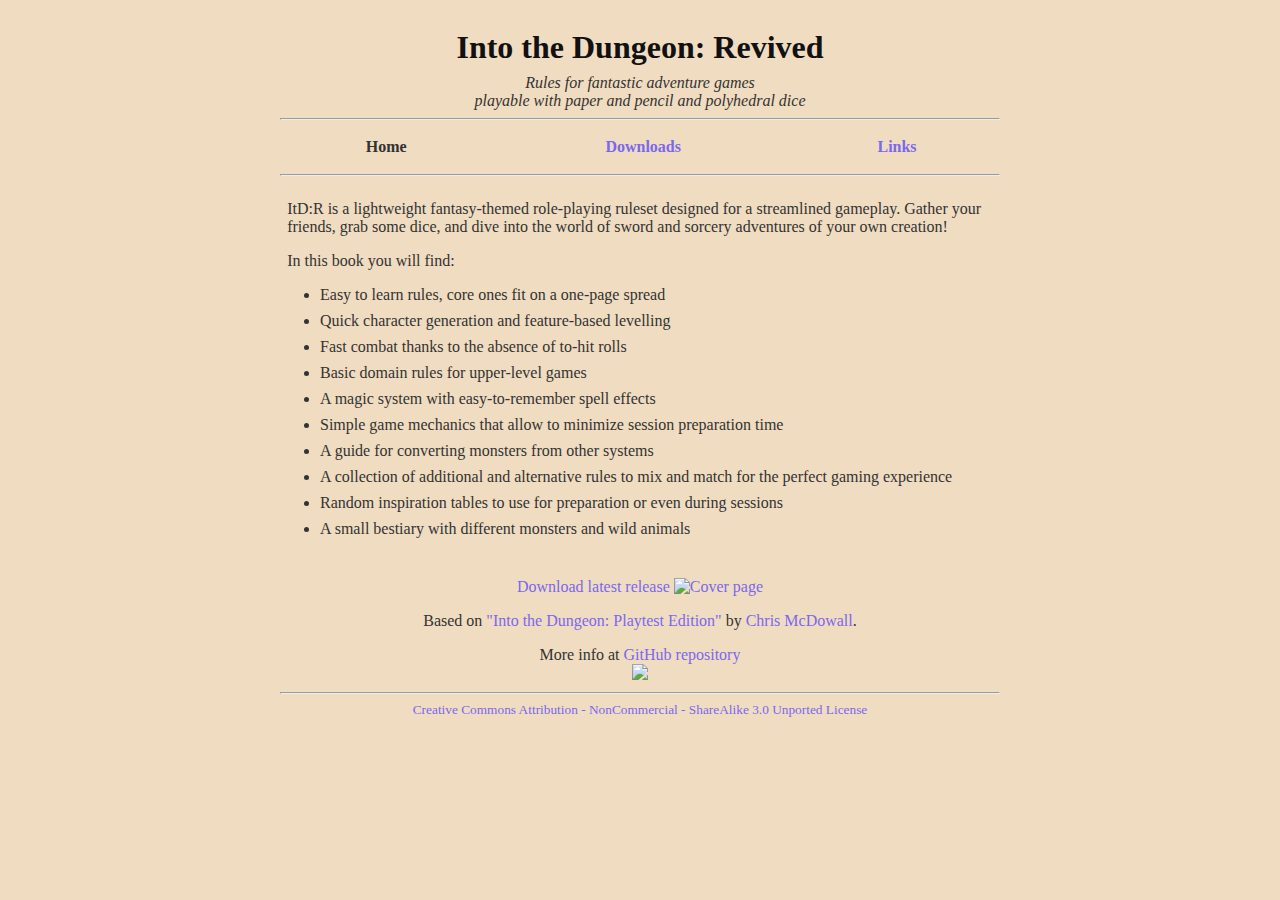
==== docs/index.html @ 642b0f34 "docs: minor wording changes" ====
<!DOCTYPE html>
<html lang="en">
<head>
    <meta charset="utf-8"/>

    <title>Into the Dungeon: Revived</title>

    <link rel="stylesheet" type="text/css" href="style.css" media="screen"/>
</head>
<body>
<main>
    <article>
        <h1>Into the Dungeon: Revived</h1>

        <i class="centered">Rules for fantastic adventure games<br/>
        playable with paper and pencil and polyhedral dice</i>
        <hr/>
        <table class="centered strong nowrap"><tr><td>Home</td><td><a href="downloads.html">Downloads</a></td><td><a href="links.html">Links</a></td></tr></table>
        <hr/>

        <p>
            ItD:R is a lightweight fantasy-themed role-playing ruleset designed for a streamlined gameplay. Gather your friends, grab some dice, and dive into the world of sword and sorcery adventures of your own creation!
        </p>
        <p>
            In this book you will find:
            <ul>
                <li>Easy to learn rules, core ones fit on a one-page spread</li>
                <li>Quick character generation and feature-based levelling</li>
                <li>Fast combat thanks to the absence of to-hit rolls</li>
                <li>Basic domain rules for upper-level games</li>
                <li>A magic system with easy-to-remember spell effects</li>
                <li>Simple game mechanics that allow to minimize session preparation time</li>
                <li>A guide for converting monsters from other systems</li>
                <li>A collection of additional and alternative rules to mix and match for the perfect gaming experience</li>
                <li>Random inspiration tables to use for preparation or even during sessions</li>
                <li>A small bestiary with different monsters and wild animals</li>
            </ul>
        </p>

        <p class="centered">
            <a href="downloads.html" target="_self">
                Download latest release
                <img    src="cover.png"
                        alt="Cover page"
                        title="Download latest release"
                />
            </a>
        </p>

        <p class="centered">
            Based on <a href="https://docs.google.com/file/d/0B6MR1KWIUR9UVVNjeUtvSDZTMUk" target="_blank">"Into the Dungeon: Playtest Edition"</a> by <a href="http://www.bastionland.com/" target="_blank">Chris McDowall</a>.
        </p>

        <p class="centered">
            More info at <a href="https://github.com/Vladar4/itdr" target="_blank">GitHub repository
            <br/>
            <img    src="bottom_index.png"
                    width=50%
            />
            </a>
        </p>

        <hr/>

        <sup class="centered">
            <a href="https://creativecommons.org/licenses/by-nc-sa/3.0/" target="_blank">Creative Commons Attribution - NonCommercial - ShareAlike 3.0 Unported License</a>
        </sup>

    </article>

</main>
</body>
</html>
---- docs/style.css ----
/* REFERENCE
--min-width: 20rem;
--max-width: 45rem;
*/

html {
    box-sizing: border-box;
}

*, *:before, *:after {
    box-sizing: inherit;
}

body {
    padding-left: 0;
    padding-right: 0;
    margin-left: 0;
    margin-right: 0;
    color: #333;
    background-color: #f0dcc0;
    font-family: sans-serif:
    overflow-y: scroll;
}

main {
    display: flex;
    flex-direction: row;
    flex-wrap: wrap;
    justify-content: flex-start;
}

article {
    display: flex;
    flex-direction: column;
}

article, footer, p, table {
    min-width: 20rem;
    max-width: 45rem;
    width: 98%;
    margin: 0 auto;
}


h1, h2, h3, h4 {
    color: #111;
    text-align: center;
    margin-bottom: 0.5rem;
}

hr {
    color: #333;
    width: 100%;
}

.centered {
    text-align: center;
}

.nowrap {
    white-space: nowrap;
}

.strong {
    font-weight: bold;
}

a {
    text-decoration: none;
}

a:link {
    color: mediumslateblue;
}

a:visited {
    color: darkslateblue;
}

a:hover {
    color: slateblue;
}

a:active {
    color: mediumpurple;
}

img {
    max-width: 100%;
    height: auto;
}

p {
    margin-top: 1rem;
    margin-bottom: 0rem;
}

table {
    border-spacing: 5px;
}

td {
    padding: 5px;
}

td > input[type=button] {
    width: 100%;
}

td > select {
    width: 100%;
}

ul {
    margin-bottom: 0rem;
    list-style-image: url(starredbullet.svg) ;
}

li {
    margin-bottom: 0.5rem;
}

/* NAVIGATION */

.nav {
    display: flex;
    justify-content: center;
    align-items: center;
    position: relative;
    height: 40px;
    width: 100%;
    white-space: nowrap;
    font-weight: bold;
}

.nav > .nav-button {
    display: none;
}

.nav-links {
    display: inline;
    float: left;
    font-size: 16px;
}

.nav-links > a {
    display: inline-block;
    padding: 10px 10px 10px 10px;
    text-decoration: none;
}

.nav-links > a:hover {
    background: #ffecd0;
}

.nav-current {
    background: #ffecd0;
}

.nav > #nav-check {
    display: none;
}

@media (max-width:720px) {
    .nav > .nav-button {
        display: inline-block;
        position: absolute;
        left: 12px;
        top: 8px;
    }

    .nav > .nav-btn > label {
        display: inline-block;
        width: 40px;
        height: 40px;
        padding: 10px;
    }

    .nav > .nav-button > label > span {
        display: block;
        width: 24px;
        height: 10px;
        border-top: 2px solid #333;
    }

    .nav > .nav-links {
        position: absolute;
        display: block;
        width: 100%;
        background-color: #f0dcc0;
        height: 0px;
        transition: all 0.3s ease-in;
        overflow-y: hidden;
        top: 64px;
        left: 0px;
    }

    .nav > .nav-links > a {
        display: block;
        width: 100%;
    }

    .nav-current {
        border: 0px;
        background: #ffecd0;
    }

    .nav > #nav-check:not(:checked) ~ .nav-links {
        height: 0px;
    }

    .nav > #nav-check:checked ~ .nav-links {
        height: calc(100vh - 40px);
        overflow-y: auto;
    }
}
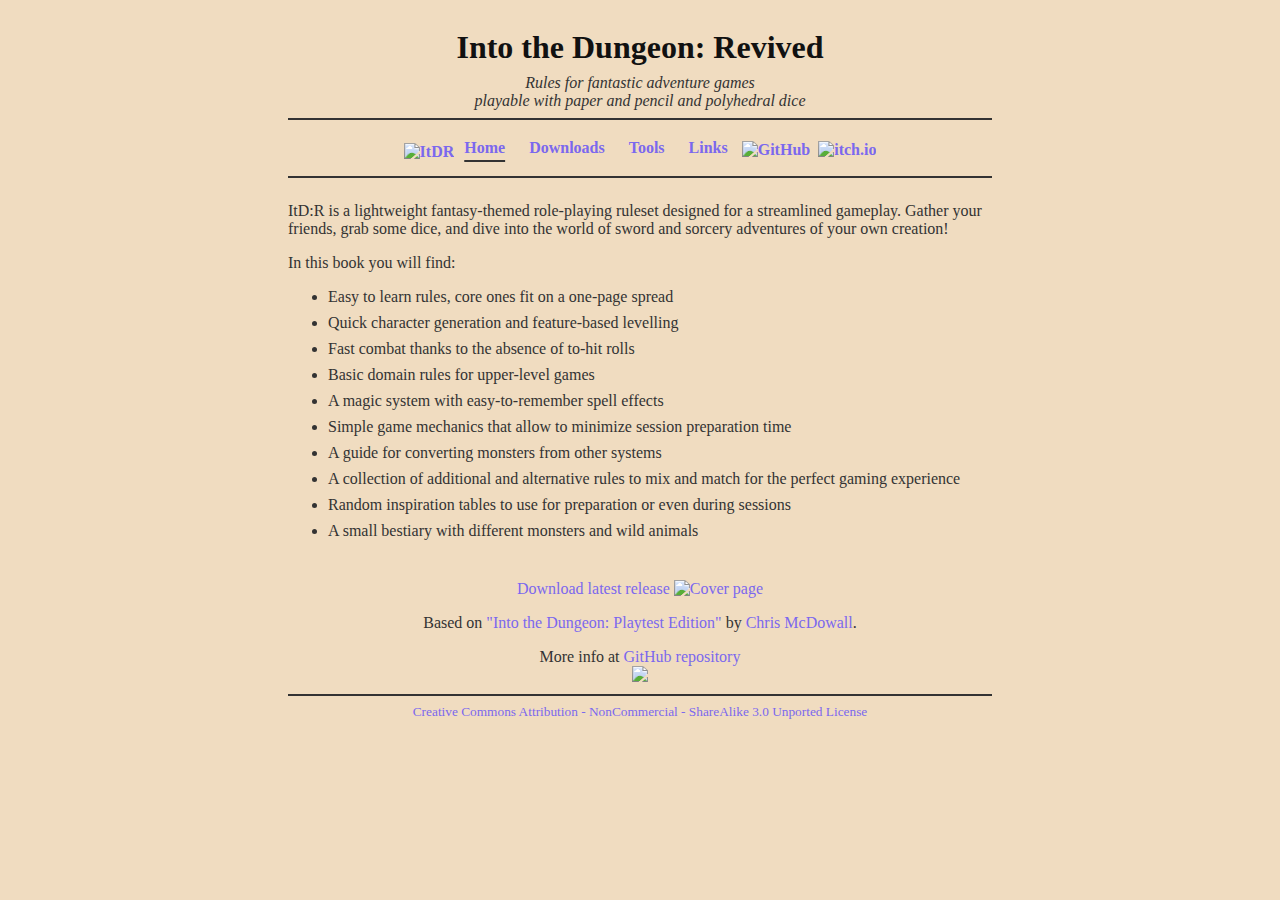
==== commit 5b680a05: "docs: custom horizontal lines, fixed font declaration" ====
--- a/docs/index.html
+++ b/docs/index.html
@@ -2,10 +2,12 @@
 <html lang="en">
 <head>
     <meta charset="utf-8"/>
+    <meta name="viewport" content="width=device-width, initial-scale=1.0">
 
     <title>Into the Dungeon: Revived</title>
 
     <link rel="stylesheet" type="text/css" href="style.css" media="screen"/>
+    <link rel="shortcut icon" type="image/x-icon" href="favicon.ico"/>
 </head>
 <body>
 <main>
@@ -14,9 +16,29 @@
 
         <i class="centered">Rules for fantastic adventure games<br/>
         playable with paper and pencil and polyhedral dice</i>
-        <hr/>
-        <table class="centered strong nowrap"><tr><td>Home</td><td><a href="downloads.html">Downloads</a></td><td><a href="links.html">Links</a></td></tr></table>
-        <hr/>
+        <div class="hr"></div>
+        <nav class="nav">
+            <input type="checkbox" id="nav-check">
+            <div class="nav-button"><label for="nav-check"><span></span><span></span><span></span></label></div>
+            <div class="nav-left">
+                <a href="#"><img src="logo_itdr.svg" alt="ItDR" title="ItDR home page"/></a>
+            </div>
+            <div class="nav-links">
+                <a class="nav-current" href="#">Home</a>
+                <a href="downloads.html">Downloads</a>
+                <a href="tools.html">Tools</a>
+                <a href="links.html">Links</a>
+            </div>
+            <div class="nav-right">
+                <a href="https://github.com/Vladar4/itdr" target="_blank">
+                    <img src="logo_github.svg" alt="GitHub" title="ItDR GitHub page" />
+                </a>
+                <a href="https://vladar.itch.io/into-the-dungeon-revived" target="_blank">
+                    <img src="logo_itchio.svg" alt="itch.io" title="ItDR itch.io page" />
+                </a>
+            </div>
+        </nav>
+        <div class="hr"></div>
 
         <p>
             ItD:R is a lightweight fantasy-themed role-playing ruleset designed for a streamlined gameplay. Gather your friends, grab some dice, and dive into the world of sword and sorcery adventures of your own creation!
@@ -60,7 +82,7 @@
             </a>
         </p>
 
-        <hr/>
+        <div class="hr"></div>
 
         <sup class="centered">
             <a href="https://creativecommons.org/licenses/by-nc-sa/3.0/" target="_blank">Creative Commons Attribution - NonCommercial - ShareAlike 3.0 Unported License</a>
--- a/docs/style.css
+++ b/docs/style.css
@@ -1,6 +1,8 @@
 /* REFERENCE
 --min-width: 20rem;
 --max-width: 45rem;
+--color: #333;
+--background-color: #f0dcc0;
 */
 
 html {
@@ -18,7 +20,7 @@
     margin-right: 0;
     color: #333;
     background-color: #f0dcc0;
-    font-family: sans-serif:
+    font: 1em serif;
     overflow-y: scroll;
 }
 
@@ -32,12 +34,14 @@
 article {
     display: flex;
     flex-direction: column;
+    padding-left: 0.5em;
+    padding-right: 0.5em;
 }
 
 article, footer, p, table {
     min-width: 20rem;
     max-width: 45rem;
-    width: 98%;
+    width: 100%;
     margin: 0 auto;
 }
 
@@ -50,6 +54,13 @@
 
 hr {
     color: #333;
+    width: 100%;
+}
+
+div.hr {
+    border-bottom: 2px solid #333;
+    margin-top: 0.5rem;
+    margin-bottom: 0.5rem;
     width: 100%;
 }
 
@@ -133,6 +144,19 @@
     font-weight: bold;
 }
 
+.nav-left img {
+    position: relative;
+    top: 4px;
+    height: 48px;
+}
+
+.nav-right img {
+    position: relative;
+    top: 2px;
+    height: 36px;
+    padding-left: 4px;
+}
+
 .nav > .nav-button {
     display: none;
 }
@@ -146,7 +170,6 @@
 .nav-links > a {
     display: inline-block;
     padding: 10px 10px 10px 10px;
-    text-decoration: none;
 }
 
 .nav-links > a:hover {
@@ -154,7 +177,8 @@
 }
 
 .nav-current {
-    background: #ffecd0;
+    text-decoration: underline #333 2px;
+    text-underline-offset: 1ex;
 }
 
 .nav > #nav-check {
@@ -202,7 +226,8 @@
 
     .nav-current {
         border: 0px;
-        background: #ffecd0;
+        text-decoration: underline #333 2px;
+        text-underline-offset: 1ex;
     }
 
     .nav > #nav-check:not(:checked) ~ .nav-links {
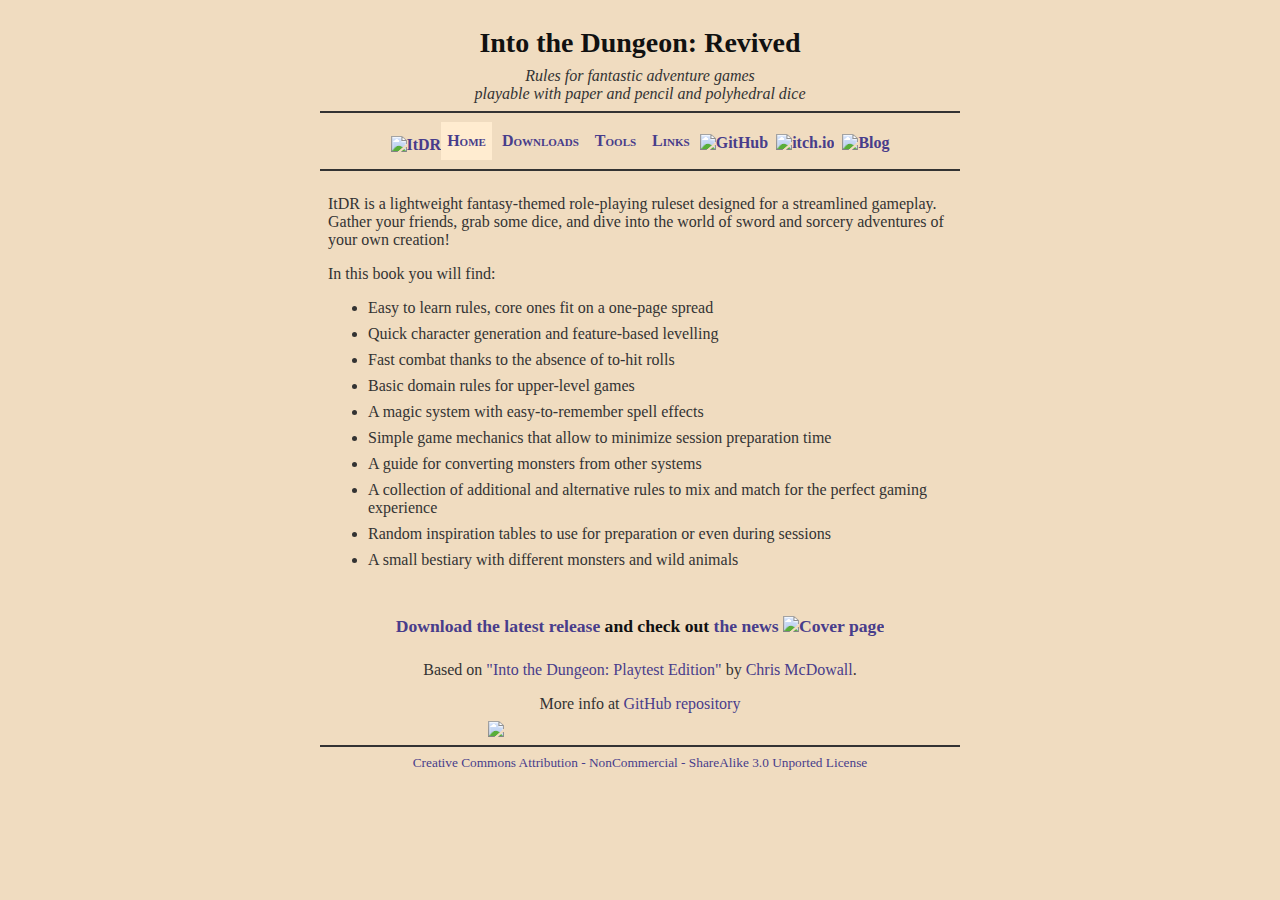
==== commit 99e02962: "docs: added more links" ====
--- a/docs/index.html
+++ b/docs/index.html
@@ -3,6 +3,21 @@
 <head>
     <meta charset="utf-8"/>
     <meta name="viewport" content="width=device-width, initial-scale=1.0">
+
+    <meta property="og:type" content="website">
+    <meta property="og:site_name" content="Into the Dungeon: Revived">
+    <meta property="twitter:card" content="summary">
+
+    <meta name="title" content="Into the Dungeon: Revived">
+    <meta property="og:title" content="Into the Dungeon: Revived">
+    <meta property="twitter:title" content="Into the Dungeon: Revived">
+
+    <meta name="description" content="ItDR is a lightweight fantasy-themed role-playing ruleset designed for a streamlined gameplay.">
+    <meta property="og:description" content="ItDR is a lightweight fantasy-themed role-playing ruleset designed for a streamlined gameplay.">
+    <meta property="twitter:description" content="ItDR is a lightweight fantasy-themed role-playing ruleset designed for a streamlined gameplay.">
+
+    <meta property="og:image" content="https://vladar4.github.io/itdr/logo_itdr.png">
+    <meta property="twitter:image" content="https://vladar4.github.io/itdr/logo_itdr.png">
 
     <title>Into the Dungeon: Revived</title>
 
@@ -11,13 +26,13 @@
 </head>
 <body>
 <main>
-    <article>
+    <header>
         <h1>Into the Dungeon: Revived</h1>
 
-        <i class="centered">Rules for fantastic adventure games<br/>
-        playable with paper and pencil and polyhedral dice</i>
+        <div class="subtitle">Rules for fantastic adventure games<br/>
+        playable with paper and pencil and polyhedral dice</div>
         <div class="hr"></div>
-        <nav class="nav">
+        <nav>
             <input type="checkbox" id="nav-check">
             <div class="nav-button"><label for="nav-check"><span></span><span></span><span></span></label></div>
             <div class="nav-left">
@@ -36,12 +51,17 @@
                 <a href="https://vladar.itch.io/into-the-dungeon-revived" target="_blank">
                     <img src="logo_itchio.svg" alt="itch.io" title="ItDR itch.io page" />
                 </a>
+                <a href="https://vladar.bearblog.dev/" target="_blank">
+                    <img src="logo_blog.svg" alt="Blog" title="Vladar's Blog" />
+                </a>
             </div>
         </nav>
         <div class="hr"></div>
+    </header>
 
+    <article>
         <p>
-            ItD:R is a lightweight fantasy-themed role-playing ruleset designed for a streamlined gameplay. Gather your friends, grab some dice, and dive into the world of sword and sorcery adventures of your own creation!
+            ItDR is a lightweight fantasy-themed role-playing ruleset designed for a streamlined gameplay. Gather your friends, grab some dice, and dive into the world of sword and sorcery adventures of your own creation!
         </p>
         <p>
             In this book you will find:
@@ -59,15 +79,16 @@
             </ul>
         </p>
 
-        <p class="centered">
+        <h4 class="centered">
+            <a href="downloads.html" target="_self">Download the latest release</a> and check out <a href="https://vladar.bearblog.dev/blog/?q=itdr" target="_blank">the news</a>
+
             <a href="downloads.html" target="_self">
-                Download latest release
-                <img    src="cover.png"
+                <img    src="cover.jpg"
                         alt="Cover page"
                         title="Download latest release"
                 />
             </a>
-        </p>
+        </h4>
 
         <p class="centered">
             Based on <a href="https://docs.google.com/file/d/0B6MR1KWIUR9UVVNjeUtvSDZTMUk" target="_blank">"Into the Dungeon: Playtest Edition"</a> by <a href="http://www.bastionland.com/" target="_blank">Chris McDowall</a>.
@@ -75,21 +96,17 @@
 
         <p class="centered">
             More info at <a href="https://github.com/Vladar4/itdr" target="_blank">GitHub repository
-            <br/>
-            <img    src="bottom_index.png"
-                    width=50%
-            />
+            <span class="bottom"><img src="bottom_index.png"/></span>
             </a>
         </p>
+    </article>
 
+    <footer>
         <div class="hr"></div>
-
         <sup class="centered">
             <a href="https://creativecommons.org/licenses/by-nc-sa/3.0/" target="_blank">Creative Commons Attribution - NonCommercial - ShareAlike 3.0 Unported License</a>
         </sup>
-
-    </article>
-
+    </footer>
 </main>
 </body>
 </html>
--- a/docs/style.css
+++ b/docs/style.css
@@ -1,8 +1,10 @@
 /* REFERENCE
 --min-width: 20rem;
---max-width: 45rem;
+--max-width: 40rem;
 --color: #333;
 --background-color: #f0dcc0;
+--hover-color: #ffecd0;
+--active-color: #fffce0;
 */
 
 html {
@@ -20,15 +22,32 @@
     margin-right: 0;
     color: #333;
     background-color: #f0dcc0;
-    font: 1em serif;
+    font-size: 16px;
+    font-family:
+        "Cambria",
+        "Hoefler Text",
+        "Utopia",
+        "Liberation Serif",
+        "Nimbus Roman No9 L Regular",
+        "Times",
+        "Times New Roman",
+        serif;
     overflow-y: scroll;
 }
 
 main {
     display: flex;
-    flex-direction: row;
+    flex-direction: column;
     flex-wrap: wrap;
     justify-content: flex-start;
+    min-width: 20rem;
+}
+
+article, header, footer, p, table {
+    min-width: 19rem;
+    max-width: 40rem;
+    width: 100%;
+    margin: 0 auto;
 }
 
 article {
@@ -38,13 +57,9 @@
     padding-right: 0.5em;
 }
 
-article, footer, p, table {
-    min-width: 20rem;
-    max-width: 45rem;
-    width: 100%;
-    margin: 0 auto;
-}
-
+footer {
+    text-align: center;
+}
 
 h1, h2, h3, h4 {
     color: #111;
@@ -52,6 +67,27 @@
     margin-bottom: 0.5rem;
 }
 
+h1 {
+    font-size: 1.75rem;
+}
+
+h2 {
+    font-size: 1.5rem;
+}
+
+h3 {
+    font-size: 1.25rem;
+}
+
+h4 {
+    font-size: 1.1rem;
+}
+
+.subtitle {
+    text-align: center;
+    font-style: italic;
+}
+
 hr {
     color: #333;
     width: 100%;
@@ -68,6 +104,15 @@
     text-align: center;
 }
 
+.compact {
+    width:0.1%;
+    white-space: nowrap;
+}
+
+.wrap {
+    white-space: normal;
+}
+
 .nowrap {
     white-space: nowrap;
 }
@@ -76,12 +121,24 @@
     font-weight: bold;
 }
 
+.inline-block {
+    display: inline-block;
+}
+
+.highlight {
+    /* background-color: #ffecd0; */
+    margin-top: 0.5rem;
+    margin-bottom: 0.5rem;
+    padding-bottom: 1em;
+    border: 1px dotted #333;
+}
+
 a {
     text-decoration: none;
 }
 
 a:link {
-    color: mediumslateblue;
+    color: darkslateblue;
 }
 
 a:visited {
@@ -101,6 +158,33 @@
     height: auto;
 }
 
+.bottom {
+    overflow: hidden;
+    display: flex;
+    justify-content: center;
+    margin-top: 1ex;
+}
+
+.bottom img {
+    width: 19rem;
+}
+
+input[type=button], select {
+    background-color: #f0dcc0;
+    border: 1px solid black;
+    padding: 10px 6px 10px 6px; /* top right bottom left */
+    transition: 0.3s;
+    width: 100%;
+}
+
+input[type=button]:hover {
+    background-color: #ffecd0;
+}
+
+input[type=button]:active {
+    background-color: #fffce0;
+}
+
 p {
     margin-top: 1rem;
     margin-bottom: 0rem;
@@ -114,26 +198,91 @@
     padding: 5px;
 }
 
-td > input[type=button] {
-    width: 100%;
-}
-
-td > select {
-    width: 100%;
-}
-
 ul {
     margin-bottom: 0rem;
-    list-style-image: url(starredbullet.svg) ;
+    list-style-image: url(starredbullet.svg);
+}
+
+.ul2 {
+    margin-bottom: 0rem;
+    list-style-image: url(adfbullet48.svg);
 }
 
 li {
     margin-bottom: 0.5rem;
 }
 
+/* CONTAINERS */
+
+.flex-container {
+    display: flex;
+    flex-flow: row wrap;
+    justify-content: space-evenly;
+    align-items: center;
+}
+
+.flex-item {
+    margin: 8px;
+}
+
+.flex-nowrap {
+    flex-wrap: nowrap;
+}
+
+/* TABS */
+
+.tab-menu {
+    overflow: hidden;
+    display: flex;
+    flex-wrap: wrap;
+    flex-grow: 1;
+    flex-shrink: 0;
+    justify-content: space-around;
+    align-items: center;
+    width: 100%;
+}
+
+.tab-link {
+    background-color: inherit;
+    float: left;
+    color: darkslateblue;
+    font-family: inherit;
+    font-size: 1rem;
+    font-variant: small-caps;
+    font-weight: bold;
+    border: none;
+    padding: 10px 20px 10px 20px; /* top right bottom left */
+    margin: 2px;
+    transition: 0.3s;
+    flex-basis: auto;
+    flex-grow: 1;
+    flex-shrink: 0;
+    flex-grow: 9999;
+}
+
+.tab-link:hover {
+    color: slateblue;
+    background-color: #ffecd0;
+}
+
+.tab-link:active {
+    color: mediumpurple;
+    background-color: #fffce0;
+}
+
+.tab-link.active {
+    background-color: #ffecd0;
+}
+
+.tab {
+    display: none;
+    padding: 0px;
+    border: 0px;
+}
+
 /* NAVIGATION */
 
-.nav {
+nav {
     display: flex;
     justify-content: center;
     align-items: center;
@@ -157,86 +306,129 @@
     padding-left: 4px;
 }
 
-.nav > .nav-button {
+nav > .nav-button {
     display: none;
 }
 
 .nav-links {
     display: inline;
     float: left;
-    font-size: 16px;
+    font-size: 1rem;
+    font-variant: small-caps;
+    transition: 0.3s;
 }
 
 .nav-links > a {
     display: inline-block;
-    padding: 10px 10px 10px 10px;
+    padding: 10px 6px 10px 6px; /* top right bottom left */
+    transition: 0.3s;
 }
 
 .nav-links > a:hover {
     background: #ffecd0;
 }
 
+.nav-links > a:active {
+    background: #fffce0;
+}
+
 .nav-current {
-    text-decoration: underline #333 2px;
-    text-underline-offset: 1ex;
-}
-
-.nav > #nav-check {
+    /*
+     * text-decoration: underline #333 2px;
+     * text-underline-offset: 1ex;
+     */
+    background-color: #ffecd0;
+}
+
+nav > #nav-check {
     display: none;
 }
 
-@media (max-width:720px) {
-    .nav > .nav-button {
+/* MOBILE */
+
+@media (max-width:480px) {
+    h1 {
+        font-size: 7vw;
+    }
+
+    .subtitle {
+        font-size: 4vw;
+    }
+
+    .inline-block {
+        display: block;
+    }
+
+    /* NAVIGATION */
+
+    nav > .nav-button {
         display: inline-block;
         position: absolute;
-        left: 12px;
-        top: 8px;
-    }
-
-    .nav > .nav-btn > label {
+        left: 8px;
+        top: -2px;
+        transition: 0.3s;
+    }
+
+    nav > .nav-button:hover {
+        background: #ffecd0;
+    }
+
+    nav > .nav-button:active {
+        background: #fffce0;
+    }
+
+    nav > .nav-button > label {
         display: inline-block;
-        width: 40px;
+        width: 44px;
         height: 40px;
         padding: 10px;
     }
 
-    .nav > .nav-button > label > span {
+    nav > .nav-button > label > span {
         display: block;
         width: 24px;
-        height: 10px;
+        height: 11px;
         border-top: 2px solid #333;
     }
 
-    .nav > .nav-links {
+    nav > .nav-links {
         position: absolute;
         display: block;
-        width: 100%;
+        width: 8rem;
         background-color: #f0dcc0;
         height: 0px;
         transition: all 0.3s ease-in;
         overflow-y: hidden;
-        top: 64px;
+        top: 50px;
         left: 0px;
-    }
-
-    .nav > .nav-links > a {
+        border-right: 2px solid #333;
+    }
+
+    nav > .nav-links > a {
         display: block;
         width: 100%;
     }
 
     .nav-current {
         border: 0px;
+        /*
         text-decoration: underline #333 2px;
         text-underline-offset: 1ex;
-    }
-
-    .nav > #nav-check:not(:checked) ~ .nav-links {
+        */
+    }
+
+    nav > #nav-check:not(:checked) ~ .nav-links {
         height: 0px;
     }
 
-    .nav > #nav-check:checked ~ .nav-links {
+    nav > #nav-check:checked ~ .nav-links {
         height: calc(100vh - 40px);
         overflow-y: auto;
     }
-}
-
+
+    .nav-left, .nav-right img {
+        padding-left: 12px;
+        padding-right: 12px;
+    }
+}
+
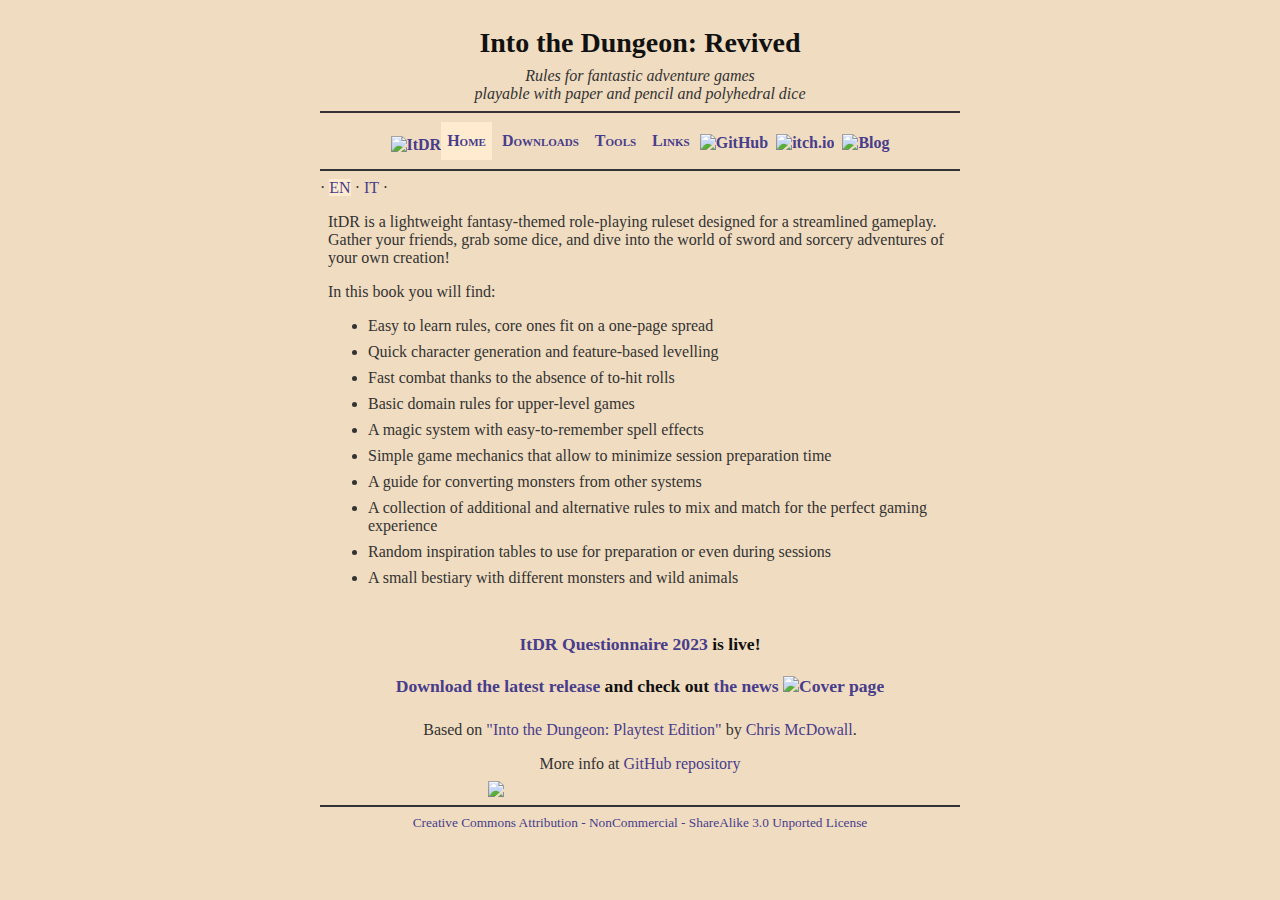
==== commit f3b8a80d: "docs: ItDR Questionnaire 2023 link" ====
--- a/docs/index.html
+++ b/docs/index.html
@@ -57,6 +57,13 @@
             </div>
         </nav>
         <div class="hr"></div>
+        <div class="lang">
+            ·
+            <a class="nav-current" href="#">EN</a>
+            ·
+            <a href="https://medusa.github.io/itdr-it/index.html">IT</a>
+            ·
+        </div>
     </header>
 
     <article>
@@ -80,6 +87,8 @@
         </p>
 
         <h4 class="centered">
+            <a href="https://vladar.bearblog.dev/itdr-questionnaire-2023/" target="_blank">ItDR Questionnaire 2023</a> is live!<br/><br/>
+
             <a href="downloads.html" target="_self">Download the latest release</a> and check out <a href="https://vladar.bearblog.dev/blog/?q=itdr" target="_blank">the news</a>
 
             <a href="downloads.html" target="_self">
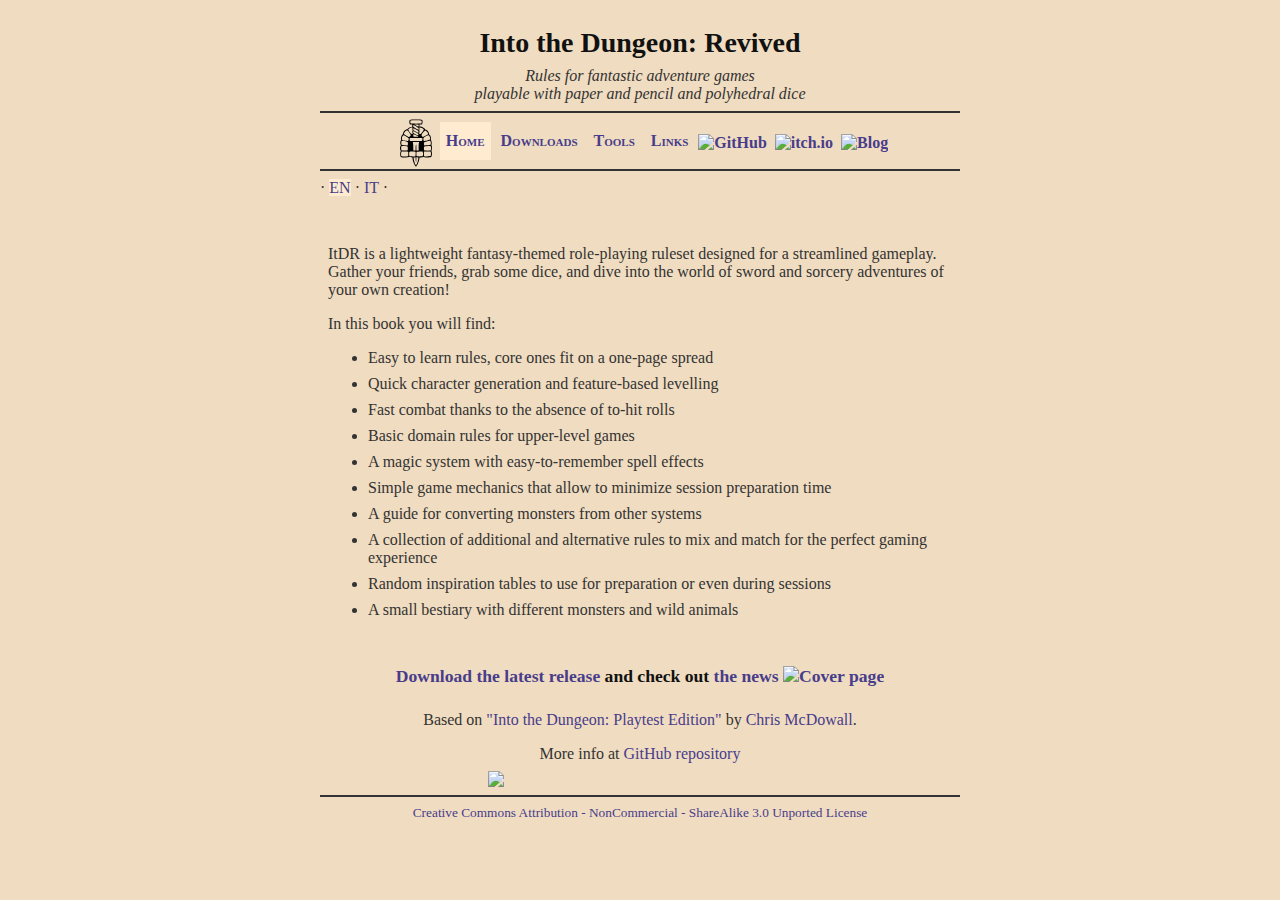
==== commit c7f53e54: "docs: new favicons" ====
--- a/docs/index.html
+++ b/docs/index.html
@@ -22,7 +22,11 @@
     <title>Into the Dungeon: Revived</title>
 
     <link rel="stylesheet" type="text/css" href="style.css" media="screen"/>
-    <link rel="shortcut icon" type="image/x-icon" href="favicon.ico"/>
+
+    <link rel="manifest" href="manifest.webmanifest"/>
+    <link rel="icon" href="favicon.ico" sizes="32x32" type="image/x-icon"/>
+    <link rel="icon" href="favicon.svg" type="image/svg+xml"/>
+    <link rel="apple-touch-icon" href="apple-touch-icon.png"/>
 </head>
 <body>
 <main>
@@ -67,6 +71,10 @@
     </header>
 
     <article>
+        <p><div id="countdown" style="text-align: center;font-size: 1.5rem;"></div></p>
+        <script src="utils.js"></script>
+        <script>startCountdown("Dec 23, 2023 23:59:59", "America/New_York", "${days} left until ItDR v2.3 release.", "Releasing ItDR v2.3 today!", "countdown");</script>
+
         <p>
             ItDR is a lightweight fantasy-themed role-playing ruleset designed for a streamlined gameplay. Gather your friends, grab some dice, and dive into the world of sword and sorcery adventures of your own creation!
         </p>
@@ -87,8 +95,6 @@
         </p>
 
         <h4 class="centered">
-            <a href="https://vladar.bearblog.dev/itdr-questionnaire-2023/" target="_blank">ItDR Questionnaire 2023</a> is live!<br/><br/>
-
             <a href="downloads.html" target="_self">Download the latest release</a> and check out <a href="https://vladar.bearblog.dev/blog/?q=itdr" target="_blank">the news</a>
 
             <a href="downloads.html" target="_self">
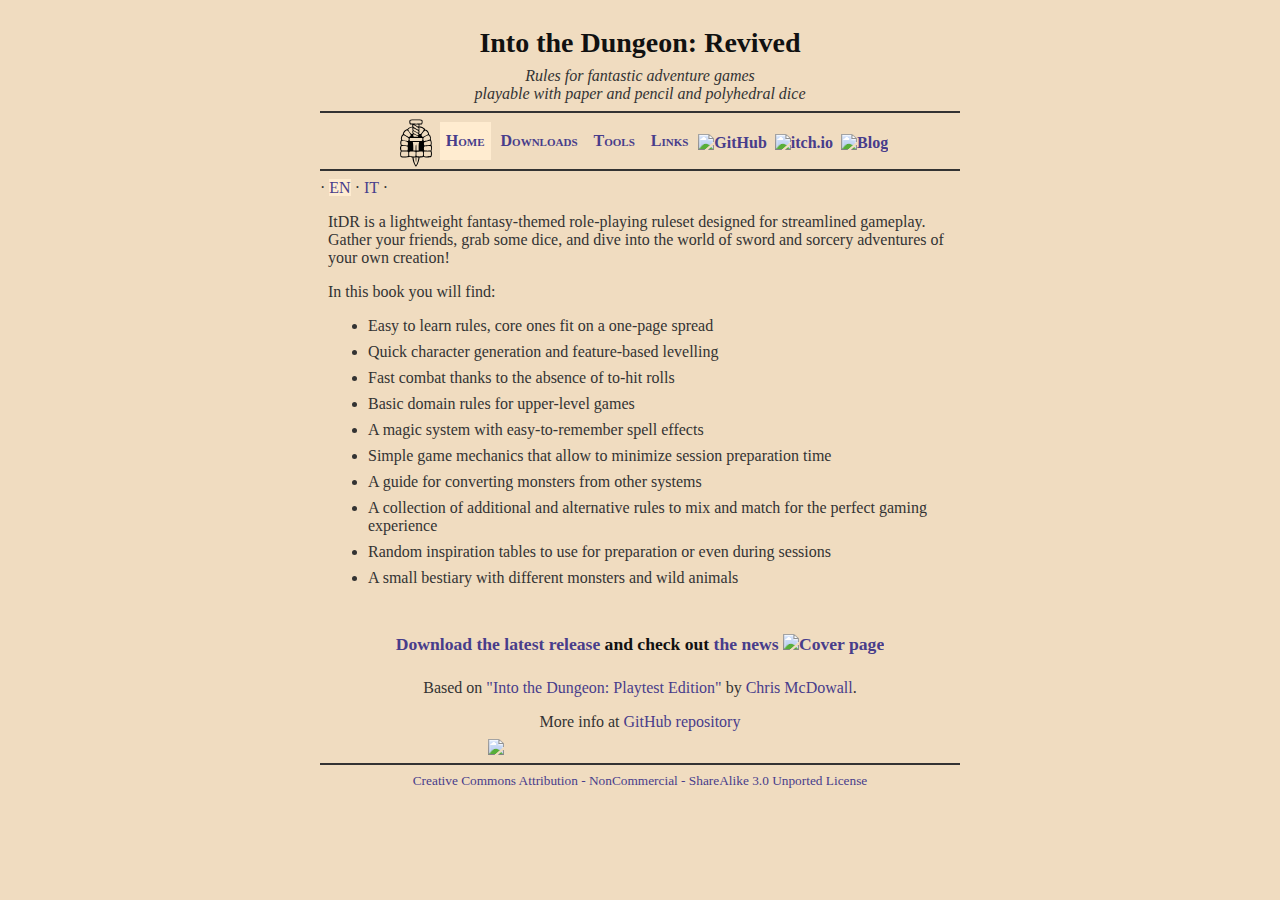
==== commit 291e83ec: "docs: v2.3 release" ====
--- a/docs/index.html
+++ b/docs/index.html
@@ -71,12 +71,14 @@
     </header>
 
     <article>
+        <!--
         <p><div id="countdown" style="text-align: center;font-size: 1.5rem;"></div></p>
         <script src="utils.js"></script>
         <script>startCountdown("Dec 23, 2023 23:59:59", "America/New_York", "${days} left until ItDR v2.3 release.", "Releasing ItDR v2.3 today!", "countdown");</script>
+        -->
 
         <p>
-            ItDR is a lightweight fantasy-themed role-playing ruleset designed for a streamlined gameplay. Gather your friends, grab some dice, and dive into the world of sword and sorcery adventures of your own creation!
+            ItDR is a lightweight fantasy-themed role-playing ruleset designed for streamlined gameplay. Gather your friends, grab some dice, and dive into the world of sword and sorcery adventures of your own creation!
         </p>
         <p>
             In this book you will find:
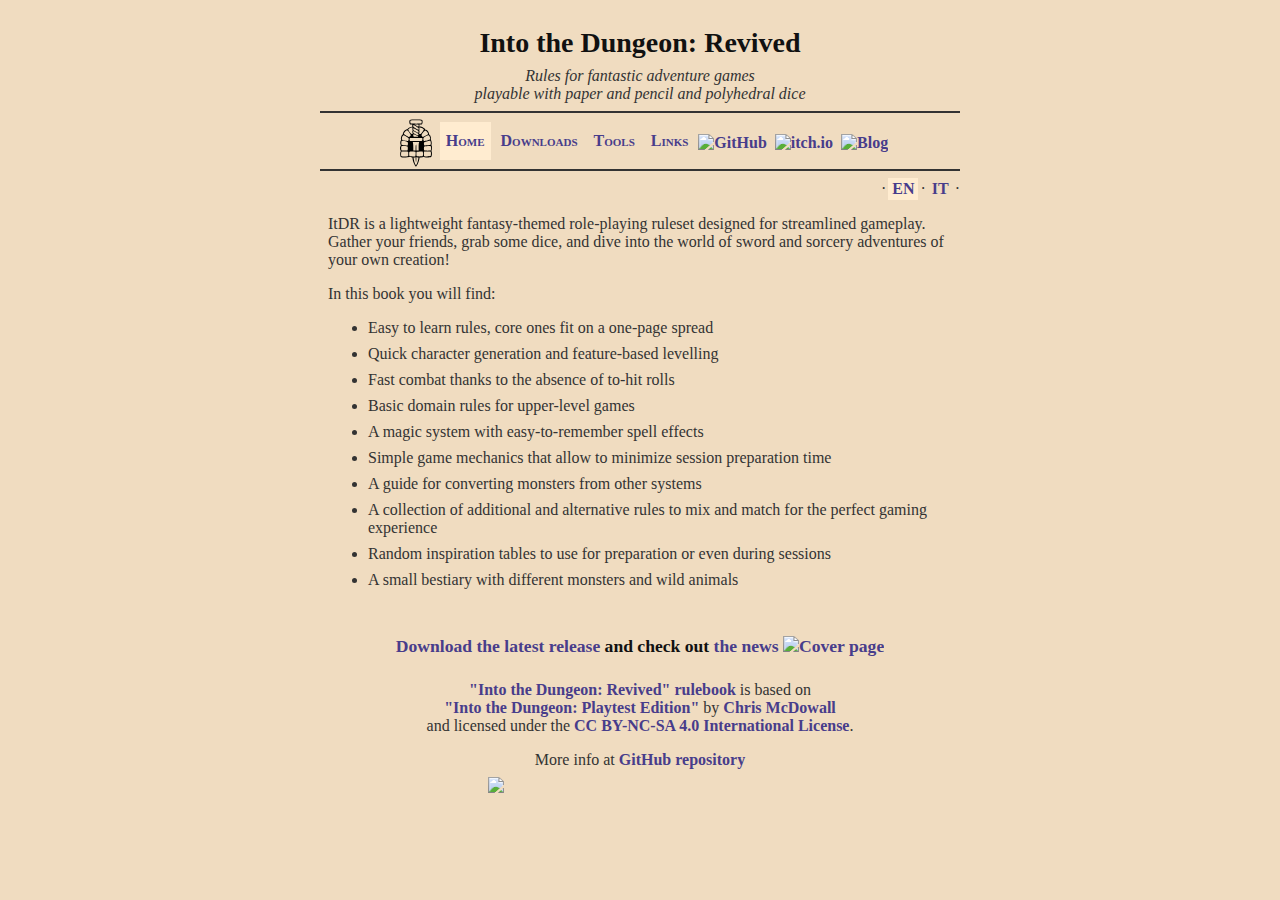
==== commit 840e645e: "docs: updated licensing information and site layout" ====
--- a/docs/index.html
+++ b/docs/index.html
@@ -99,7 +99,7 @@
         <h4 class="centered">
             <a href="downloads.html" target="_self">Download the latest release</a> and check out <a href="https://vladar.bearblog.dev/blog/?q=itdr" target="_blank">the news</a>
 
-            <a href="downloads.html" target="_self">
+            <a href="downloads.html#main" target="_self">
                 <img    src="cover.jpg"
                         alt="Cover page"
                         title="Download latest release"
@@ -108,7 +108,9 @@
         </h4>
 
         <p class="centered">
-            Based on <a href="https://docs.google.com/file/d/0B6MR1KWIUR9UVVNjeUtvSDZTMUk" target="_blank">"Into the Dungeon: Playtest Edition"</a> by <a href="http://www.bastionland.com/" target="_blank">Chris McDowall</a>.
+        <a href="downloads.html#main" target="_self">"Into the Dungeon: Revived" rulebook</a> is based on<br/>
+        <a href="https://docs.google.com/file/d/0B6MR1KWIUR9UVVNjeUtvSDZTMUk" target="_blank">"Into the Dungeon: Playtest Edition"</a> by <a href="http://www.bastionland.com/" target="_blank">Chris McDowall</a><br/>
+        and licensed under the <a href="https://creativecommons.org/licenses/by-nc-sa/4.0/" target="_blank">CC BY-NC-SA 4.0 International License</a>.
         </p>
 
         <p class="centered">
@@ -119,10 +121,9 @@
     </article>
 
     <footer>
+        <!--
         <div class="hr"></div>
-        <sup class="centered">
-            <a href="https://creativecommons.org/licenses/by-nc-sa/3.0/" target="_blank">Creative Commons Attribution - NonCommercial - ShareAlike 3.0 Unported License</a>
-        </sup>
+        -->
     </footer>
 </main>
 </body>
--- a/docs/style.css
+++ b/docs/style.css
@@ -13,25 +13,40 @@
 
 *, *:before, *:after {
     box-sizing: inherit;
+    font-family: inherit;
 }
 
 body {
     padding-left: 0;
     padding-right: 0;
+    padding-top: 0;
+    padding-bottom: 1.5rem;
     margin-left: 0;
     margin-right: 0;
     color: #333;
     background-color: #f0dcc0;
     font-size: 16px;
+    font-style: normal;
     font-family:
-        "Cambria",
-        "Hoefler Text",
-        "Utopia",
-        "Liberation Serif",
-        "Nimbus Roman No9 L Regular",
-        "Times",
-        "Times New Roman",
+        "Palatino Linotype",
+        Palatino,
+        Palladio,
+        "URW Palladio L",
+        "Book Antiqua",
+        Baskerville,
+        "Bookman Old Style",
+        "Bitstream Charter",
+        "Nimbus Roman No9 L",
+        Garamond,
+        "Apple Garamond",
+        "ITC Garamond Narrow",
+        "New Century Schoolbook",
+        "Century Schoolbook",
+        "Century Schoolbook L",
+        Georgia,
         serif;
+
+    font-weight: normal;
     overflow-y: scroll;
 }
 
@@ -83,6 +98,10 @@
     font-size: 1.1rem;
 }
 
+.small {
+    font-size: 0.75rem;
+}
+
 .subtitle {
     text-align: center;
     font-style: italic;
@@ -107,6 +126,22 @@
 .compact {
     width:0.1%;
     white-space: nowrap;
+}
+
+.lang {
+    display: flex;
+    justify-content: right;
+    align-items: center;
+    position: relative;
+    height: 20px;
+    white-space: nowrap;
+    font-size: 1rem;
+    font-variant: small-caps;
+}
+
+.lang > a {
+    padding: 2px 4px 2px 4px;
+    margin: 0px 2px 0px 2px;
 }
 
 .wrap {
@@ -135,6 +170,7 @@
 
 a {
     text-decoration: none;
+    font-weight: bolder;
 }
 
 a:link {
@@ -170,8 +206,10 @@
 }
 
 input[type=button], select {
+    color: #333;
     background-color: #f0dcc0;
     border: 1px solid black;
+    font-size: 1rem;
     padding: 10px 6px 10px 6px; /* top right bottom left */
     transition: 0.3s;
     width: 100%;
@@ -208,6 +246,11 @@
     list-style-image: url(adfbullet48.svg);
 }
 
+.no-bullet {
+    list-style-type: none;
+    list-style-image: none;
+}
+
 li {
     margin-bottom: 0.5rem;
 }
@@ -227,6 +270,45 @@
 
 .flex-nowrap {
     flex-wrap: nowrap;
+}
+
+/* SPOILERS */
+
+.spoiler, .spoiler-clicked {
+    cursor: pointer;
+    color: darkslateblue;
+    font-weight: bolder;
+    padding: 5px 10px 5px 10px; /* top right bottom left */
+}
+
+.spoiler::before {
+    content: "\25b8\00a0";/* BLACK RIGHT-POINTING SMALL TRIANGLE */
+}
+
+.spoiler-clicked::before {
+    content: "\25be\00a0";/* BLACK DOWN-POINTING SMALL TRIANGLE */
+}
+
+.spoiler:hover, .spoiler-clicked:hover {
+    color: slateblue;
+    background-color: #ffecd0;
+}
+
+.spoiler:active, .spoiler-clicked:active {
+    color: mediumpurple;
+    background-color: #fffce0;
+}
+
+.spoiler-hidden, .spoiler-shown {
+    transition: 1s;
+}
+
+.spoiler-hidden {
+    display: none;
+}
+
+.spoiler-shown {
+    display: block;
 }
 
 /* TABS */
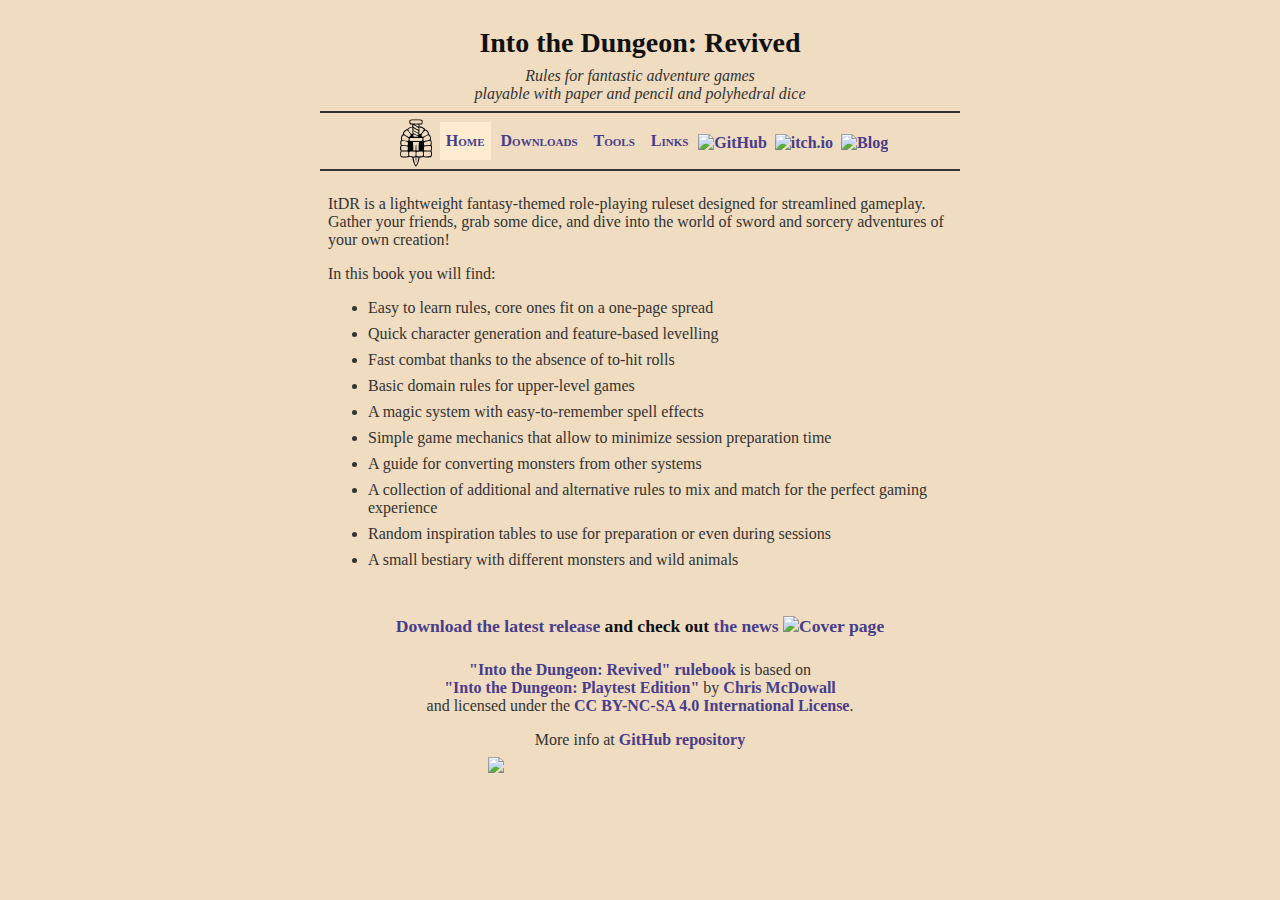
==== commit ad221061: "docs: removed links to the recently disabled italian version of the site" ====
--- a/docs/index.html
+++ b/docs/index.html
@@ -61,6 +61,7 @@
             </div>
         </nav>
         <div class="hr"></div>
+        <!--
         <div class="lang">
             ·
             <a class="nav-current" href="#">EN</a>
@@ -68,6 +69,7 @@
             <a href="https://medusa.github.io/itdr-it/index.html">IT</a>
             ·
         </div>
+        -->
     </header>
 
     <article>
